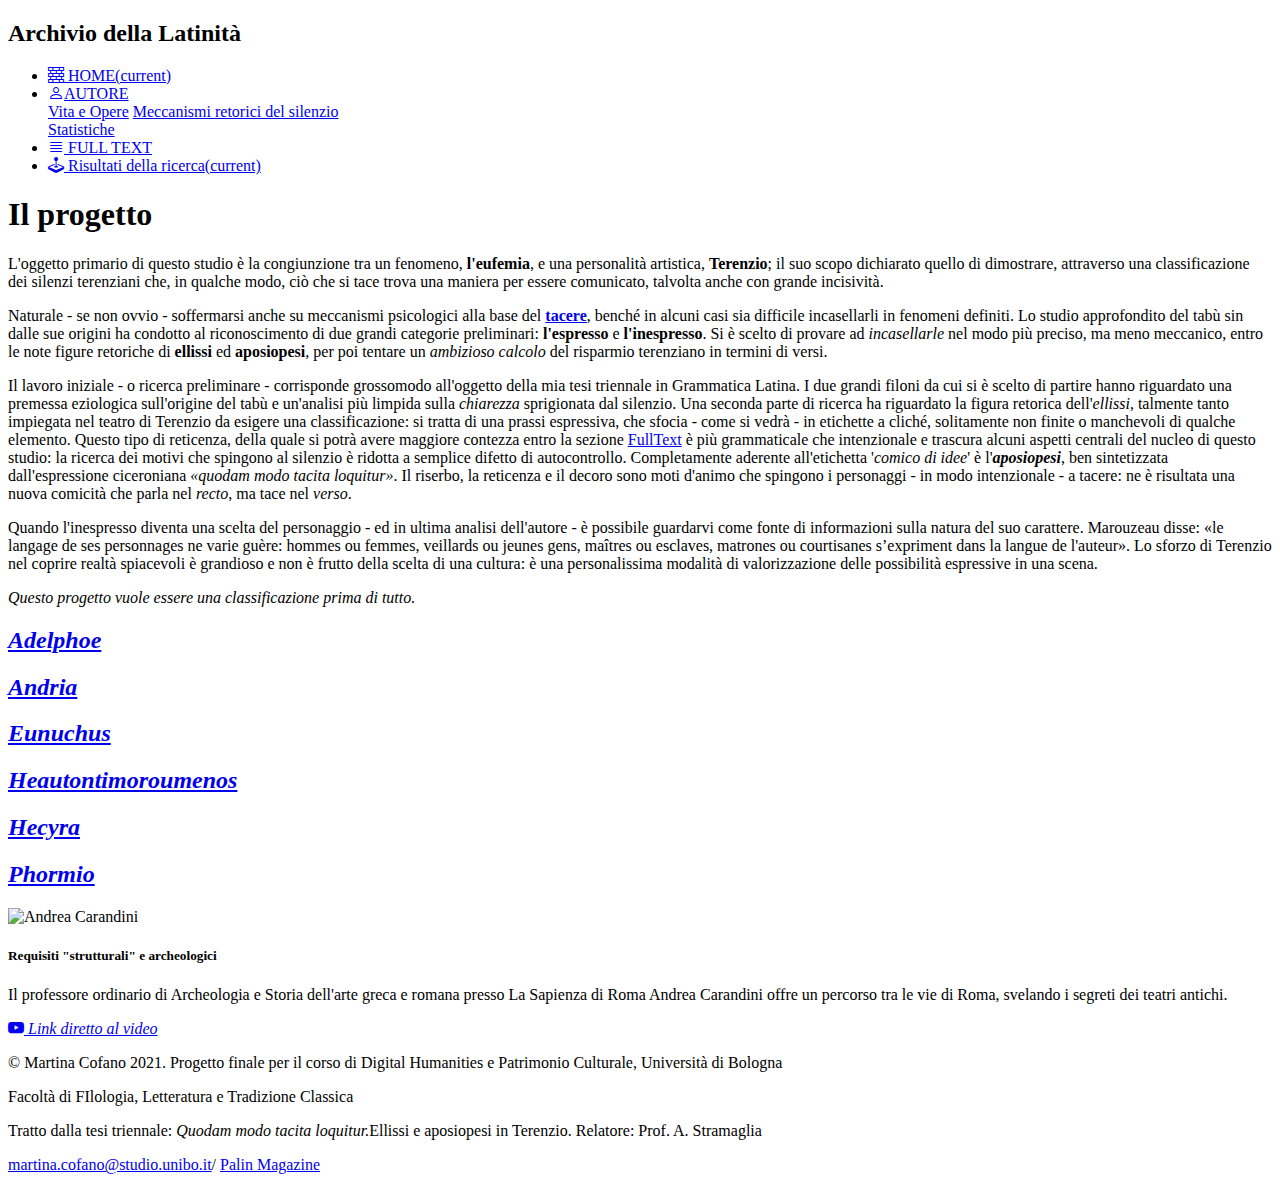
==== index.html @ 3b97f785 "add index" ====
<!--Dichiarazione e Lingua-->
<!DOCTYPE html>
	<html lang="ìt">

<!--Elemento di primo livello gerarchico (Head)-->
		<head>
<!--Indicazione che appare nella finestra (Title)-->
			<title>La retorica del silenzio</title>
<!--Collegamento al foglio di stile esterno CSS-->
	<link rel="stylesheet" href="stileterenzio.css"/>
<!--Set di metadati espressi con il tag meta-->
    <meta charset="UTF-8"/>
<!--Fare in modo che la visualizzazione si adatti alle dimensioni del device-->
    <meta name="viewport" content="width=device-width, initial-scale=1, maximum-scale=1"/>
<!--Elementi di identificazione mediante ricerca web-->
    <meta name="description" content="Classificazione delle procedure retoriche del silenzio nella commedia terenziana"/>
    <meta name="keywords" content="Terenzio, Commedie, Adelphoe, Andria, Eunuchus, Heautontimoroumenos, Hecyra, Phormio;"/>
    <meta meta name= "author" content="Martina Cofano"/>
<!--Installazione del collegamento CSS a Bootstrap-->
    <link rel="stylesheet" href="https://cdn.jsdelivr.net/npm/bootstrap@4.6.0/dist/css/bootstrap.min.css" integrity="sha384-B0vP5xmATw1+K9KRQjQERJvTumQW0nPEzvF6L/Z6nronJ3oUOFUFpCjEUQouq2+l" crossorigin="anonymous"/> 
<!--Bootstrap Icons-->
    <link rel="stylesheet" href="https://cdn.jsdelivr.net/npm/bootstrap-icons@1.5.0/font/bootstrap-icons.css"/>
<!--Installazione del collegamento JS a Bootstrap-->
    <script src="https://code.jquery.com/jquery-3.5.1.slim.min.js" integrity="sha384-DfXdz2htPH0lsSSs5nCTpuj/zy4C+OGpamoFVy38MVBnE+IbbVYUew+OrCXaRkfj" crossorigin="anonymous"></script>
    <script src="https://cdn.jsdelivr.net/npm/bootstrap@4.6.0/dist/js/bootstrap.bundle.min.js" integrity="sha384-Piv4xVNRyMGpqkS2by6br4gNJ7DXjqk09RmUpJ8jgGtD7zP9yug3goQfGII0yAns" crossorigin="anonymous"></script> 
  		</head>

<!--Elemento di pari livello gerarchico rispetto all'head (Body)-->
		<body style="background-image: url('ImmaginiProgetto/maschera.jpeg'); background-repeat: no-repeat; background-size: cover; opacity: 6; height:100%">
			<!-- Struttura generale della pagina: 
			  HEADER, NAV, SECTION (con 2 DIV differenziate da ID), ASIDE, FOOTER -->
			<!-- Elemento semantico HEADER (testata) con immagine e titolo -->
			<header class="header">				
<!--Bootstrap navbar (strumento di navigazione del sito con link e lista+link)-->
			  	<nav>
			        <div class="container-fluid">
			            <div class="row">
			              	<div class="col-md-12">
			              	    <header class="header">
			              	<!--Bootstrap navbar (strumento di navigazione del sito con link e lista+link)-->
			              	        <nav>
			              	            <div class="container-fluid">
			              	                      <div class="row">
			              	                          <div class="col-md-12">
			              	                              <nav class="navbar navbar-expand-lg navbar-light bg-light">
			              	                                  <h2>Archivio della Latinità</h2>
			              	                                      <div class="collapse navbar-collapse" id="navbarSupportedContent">
			              	                                          <ul class="navbar-nav mr-auto">
			              	                                              <li class="nav-item active">
			              	                                                  <a class="nav-link" href="ProgettoTerenzio.html"><i class="bi bi-bricks"></i> HOME<span class="sr-only">(current)</span></a>
			              	                                              </li>                      
			              	                                              <li class="nav-item dropdown">
			              	                                                  <a class="nav-link dropdown-toggle" href="#" id="navbarDropdown" role="button" data-toggle="dropdown" aria-haspopup="true" aria-expanded="false"><i class="bi bi-person"></i>AUTORE</a>
			              	                                                      <div class="dropdown-menu" aria-labelledby="navbarDropdown">
			              	                                                          <a class="dropdown-item" href="VitaeOpere.html" target="_blank">Vita e Opere</a><a href="VitaeOpere.html"></a>
			              	                                                          <a class="dropdown-item" href="classificazione.html" target="_blank">Meccanismi retorici del silenzio</a>
			              	                                                      <div class="dropdown-divider"></div>
			              	                                                          <a class="dropdown-item" href="#">Statistiche</a>
			              	                                                      </div>
			              	                                              </li>
			              	                                              <li class="nav-item">
			              	                                                  <a class="nav-link" href="fulltext.html"><i class="bi bi-justify"></i> FULL TEXT</a>
			              	                                              </li>
			              	                                              <li class="nav-item active">
			              	                                                  <a class="nav-link" href="#"><i class="bi bi-joystick"></i> Risultati della ricerca<span class="sr-only">(current)</span></a>
			              	                                              </li>
			              	                                          </ul>
			              	                                        </div>
			              	                                </nav>
			              	                             </div>
			              	                       </div>
			              	             </div> 
			              	        </nav>
			</header>
			     <section>
			       <div id="par1">
			            <h1>Il progetto</h1>
					        <p id="oggetto">L'oggetto primario di questo studio è la congiunzione tra un fenomeno, <strong>l'eufemia</strong>, e una personalità artistica, <strong><span class="persone" title="persona">Terenzio</span></strong>; il suo scopo dichiarato quello di dimostrare, attraverso una classificazione dei silenzi terenziani che, in qualche modo, ciò che si tace trova una maniera per essere comunicato, talvolta anche con grande incisività. </p>
					        <p id="problemi">Naturale - se non ovvio - soffermarsi anche su meccanismi psicologici alla base del <strong><a href="http://www.gianfrancobertagni.it/materiali/filosofiacomparata/silenziobori.htm" id="tacere" target="_blank" title="Per uno studio preliminare sui verbi del silenzio">tacere</a></strong>, benché in alcuni casi sia difficile incasellarli in fenomeni definiti. Lo studio approfondito del tabù sin dalle sue origini ha condotto al riconoscimento di due grandi categorie preliminari: <strong>l'espresso</strong> e <strong>l'inespresso</strong>. Si è scelto di provare ad <em>incasellarle</em> nel modo più preciso, ma meno meccanico, entro le note figure retoriche di <strong>ellissi</strong> ed <strong>aposiopesi</strong>, per poi tentare un <em>ambizioso calcolo</em> del risparmio terenziano in termini di versi.</p> 
					        <p>Il lavoro iniziale - o ricerca preliminare - corrisponde grossomodo all'oggetto della mia tesi triennale in Grammatica Latina. I due grandi filoni da cui si è scelto di partire hanno riguardato una premessa eziologica sull'origine del tabù e un'analisi più limpida sulla <em>chiarezza</em> sprigionata dal silenzio. Una seconda parte di ricerca ha riguardato la figura retorica dell'<em>ellissi</em>, talmente tanto impiegata nel teatro di <span class="persone" title="persona">Terenzio</span> da esigere una classificazione: si tratta di una prassi espressiva, che sfocia - come si vedrà - in etichette a cliché, solitamente non finite o manchevoli di qualche elemento. Questo tipo di reticenza, della quale si potrà avere maggiore contezza entro la sezione <a href="fulltext.html" title="Full Text" target="_blank">FullText</a></span> è più grammaticale che intenzionale e trascura alcuni aspetti centrali del nucleo di questo studio: la ricerca dei motivi che spingono al silenzio è ridotta a semplice difetto di autocontrollo. Completamente aderente all'etichetta '<em>comico di idee</em>' è l'<em><strong>aposiopesi</strong></em>, ben sintetizzata dall'espressione ciceroniana <i>&laquo;quodam modo tacita loquitur&raquo;</i>. Il riserbo, la reticenza e il decoro sono moti d'animo che spingono i personaggi - in modo intenzionale - a tacere: ne è risultata una nuova comicità che parla nel <i>recto</i>, ma tace nel <i>verso</i>.</p>
					        <p>Quando l'inespresso diventa una scelta del personaggio - ed in ultima analisi dell'autore - è possibile guardarvi come fonte di informazioni sulla natura del suo carattere. <span class="persone" title="persona">Marouzeau</span> disse: &laquo;le langage de ses personnages ne varie guère: hommes ou femmes, veillards ou jeunes gens,  maîtres ou esclaves, matrones ou courtisanes s’expriment dans la langue de l'auteur&raquo;. Lo sforzo di <span class="persone" title="persona">Terenzio</span> nel coprire realtà spiacevoli è grandioso e non è frutto della scelta di una cultura: è una personalissima modalità di valorizzazione delle possibilità espressive in una scena.</p>
					        <p><em>Questo progetto vuole essere una classificazione prima di tutto.</em></p>
			        </div>
			    </section>
					<aside>
			            <h2 id="Adelphoe"><a href="https://it.wikipedia.org/wiki/Adelphoe" target="_blank"><i>Adelphoe</i></a></h2>
			            <h2 id="Andria"><a href="https://it.wikipedia.org/wiki/Andria_(Terenzio)" target="_blank"><i>Andria</i></a></h2>
			            <h2 id="Eunuchus"><a href="https://it.wikipedia.org/wiki/Eunuchus" target="_blank"><i>Eunuchus</i></a></h2>
			            <h2 id="Heautontimoroumenos"><a href="https://it.wikipedia.org/wiki/Heautontimorumenos" target="_blank"><i>Heautontimoroumenos</i></a></h2>
			            <h2 id="Hecyra"><a href="https://it.wikipedia.org/wiki/Hecyra" target="_blank"><i>Hecyra</i></a></h2>
			            <h2 id="Phormio"><a href="https://it.wikipedia.org/wiki/Phormio" target="_blank"><i>Phormio</i></a></h2>
			                  
			        
			           <div class="card">
  							<img src="ImmaginiProgetto/carandini.jpg" class="card-img-top" alt="Andrea Carandini">
  								<div class="card-body">
    								<h5 class="card-title">Requisiti "strutturali" e archeologici</h5>
    									<p class="card-text">Il professore ordinario di Archeologia e Storia dell'arte greca e romana presso La Sapienza di Roma Andrea Carandini offre un percorso tra le vie di Roma, svelando i segreti dei teatri antichi.</p>
   										<a href="https://www.youtube.com/watch?v=Aq041gqogXc&t=1257s" class="btn btn-primary"><i class="bi bi-youtube"> Link diretto al video</i></a>
  								</div>
						</div>
			        </aside>

			        <footer>
			           	<p> &copy; Martina Cofano 2021. Progetto finale per il corso di Digital Humanities e Patrimonio Culturale, Università di Bologna</p>
			            <p>Facoltà di FIlologia, Letteratura e Tradizione Classica</p>
			           	<p>Tratto dalla tesi triennale: <i>Quodam modo tacita loquitur.</i>Ellissi e aposiopesi in Terenzio. Relatore: Prof. <persona>A. Stramaglia</persona></p>
			            <a href="mailto:martina.cofano@studio.unibo.it">martina.cofano@studio.unibo.it</a>/
			            <a href="https://palinwebmagazine.it/" target="_blank" title="Per altri lavori">Palin Magazine</a><br>
			        </footer>
		</body>
	</html>
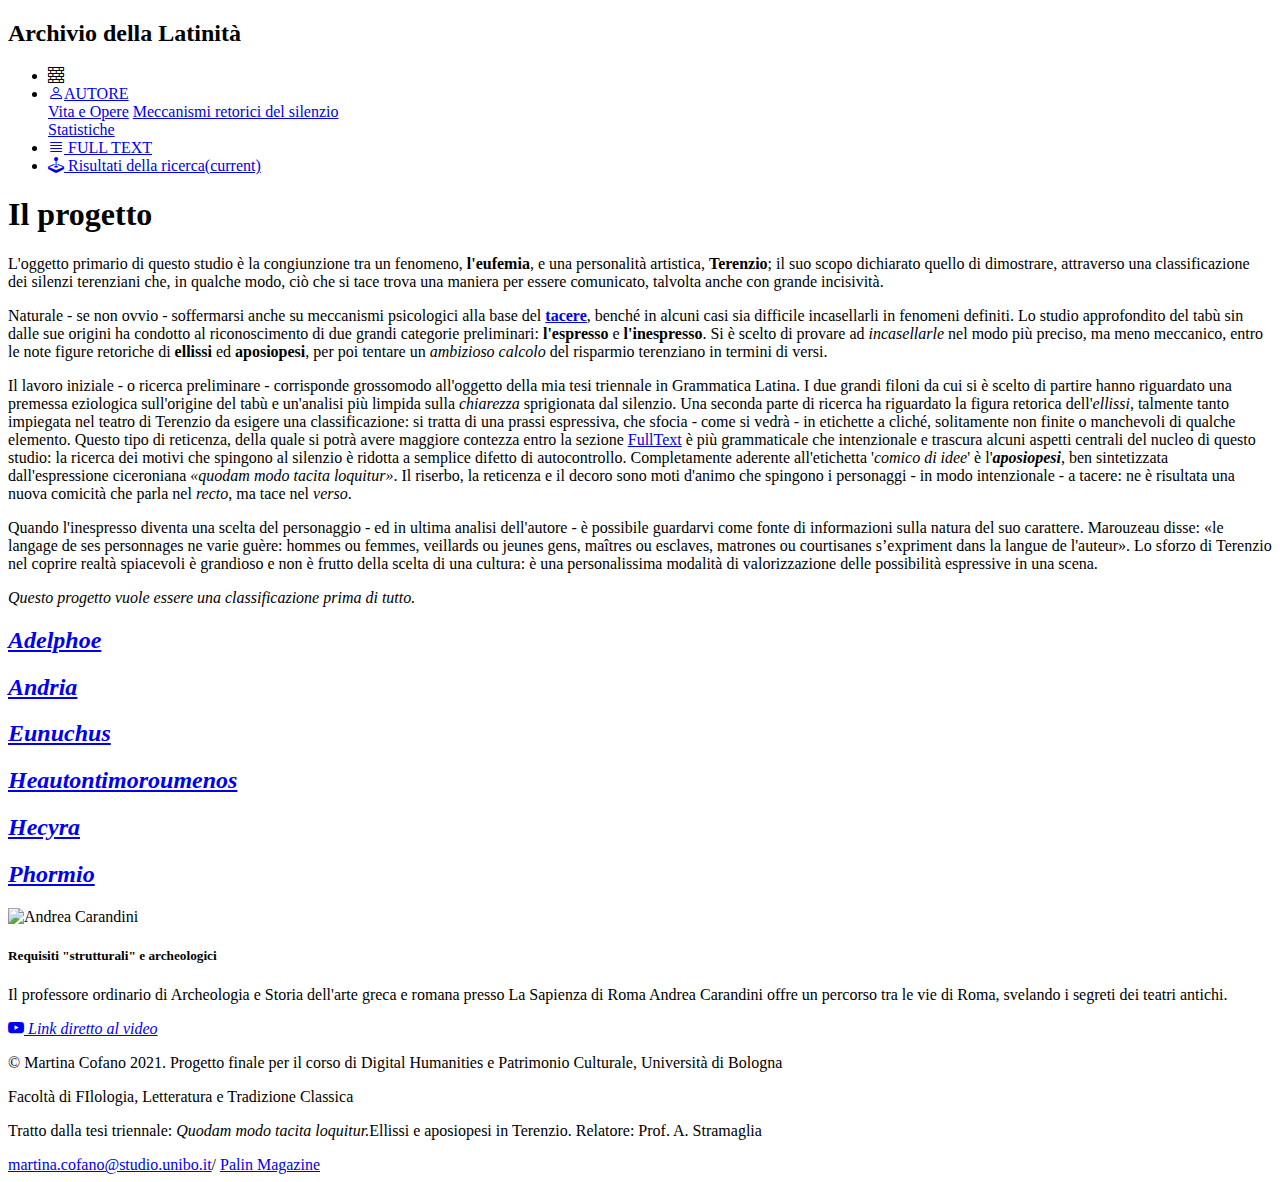
==== commit cbacb17c: "Update index.html" ====
--- a/index.html
+++ b/index.html
@@ -47,7 +47,7 @@
 			              	                                      <div class="collapse navbar-collapse" id="navbarSupportedContent">
 			              	                                          <ul class="navbar-nav mr-auto">
 			              	                                              <li class="nav-item active">
-			              	                                                  <a class="nav-link" href="ProgettoTerenzio.html"><i class="bi bi-bricks"></i> HOME<span class="sr-only">(current)</span></a>
+			              	                                                 <i class="bi bi-bricks"></i>
 			              	                                              </li>                      
 			              	                                              <li class="nav-item dropdown">
 			              	                                                  <a class="nav-link dropdown-toggle" href="#" id="navbarDropdown" role="button" data-toggle="dropdown" aria-haspopup="true" aria-expanded="false"><i class="bi bi-person"></i>AUTORE</a>
@@ -109,4 +109,4 @@
 			            <a href="https://palinwebmagazine.it/" target="_blank" title="Per altri lavori">Palin Magazine</a><br>
 			        </footer>
 		</body>
-	</html>+	</html>
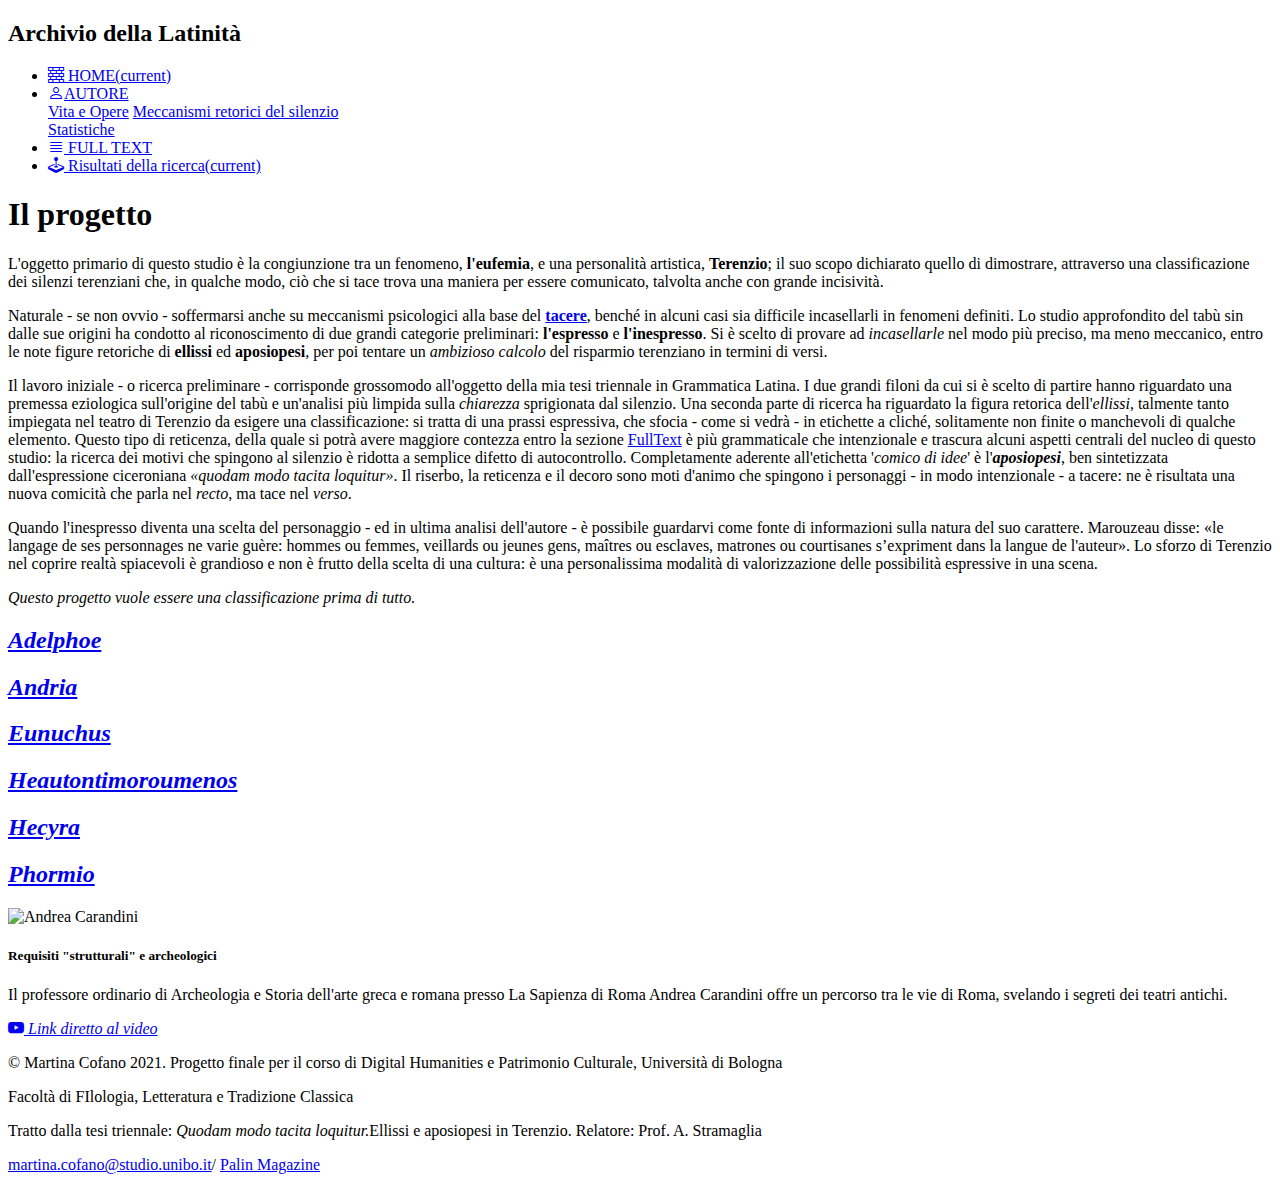
==== commit 032f3aeb: "Add files via upload" ====
--- a/index.html
+++ b/index.html
@@ -47,7 +47,7 @@
 			              	                                      <div class="collapse navbar-collapse" id="navbarSupportedContent">
 			              	                                          <ul class="navbar-nav mr-auto">
 			              	                                              <li class="nav-item active">
-			              	                                                 <i class="bi bi-bricks"></i>
+			              	                                                  <a class="nav-link" href="index.html"><i class="bi bi-bricks"></i> HOME<span class="sr-only">(current)</span></a>
 			              	                                              </li>                      
 			              	                                              <li class="nav-item dropdown">
 			              	                                                  <a class="nav-link dropdown-toggle" href="#" id="navbarDropdown" role="button" data-toggle="dropdown" aria-haspopup="true" aria-expanded="false"><i class="bi bi-person"></i>AUTORE</a>
@@ -109,4 +109,4 @@
 			            <a href="https://palinwebmagazine.it/" target="_blank" title="Per altri lavori">Palin Magazine</a><br>
 			        </footer>
 		</body>
-	</html>
+	</html>